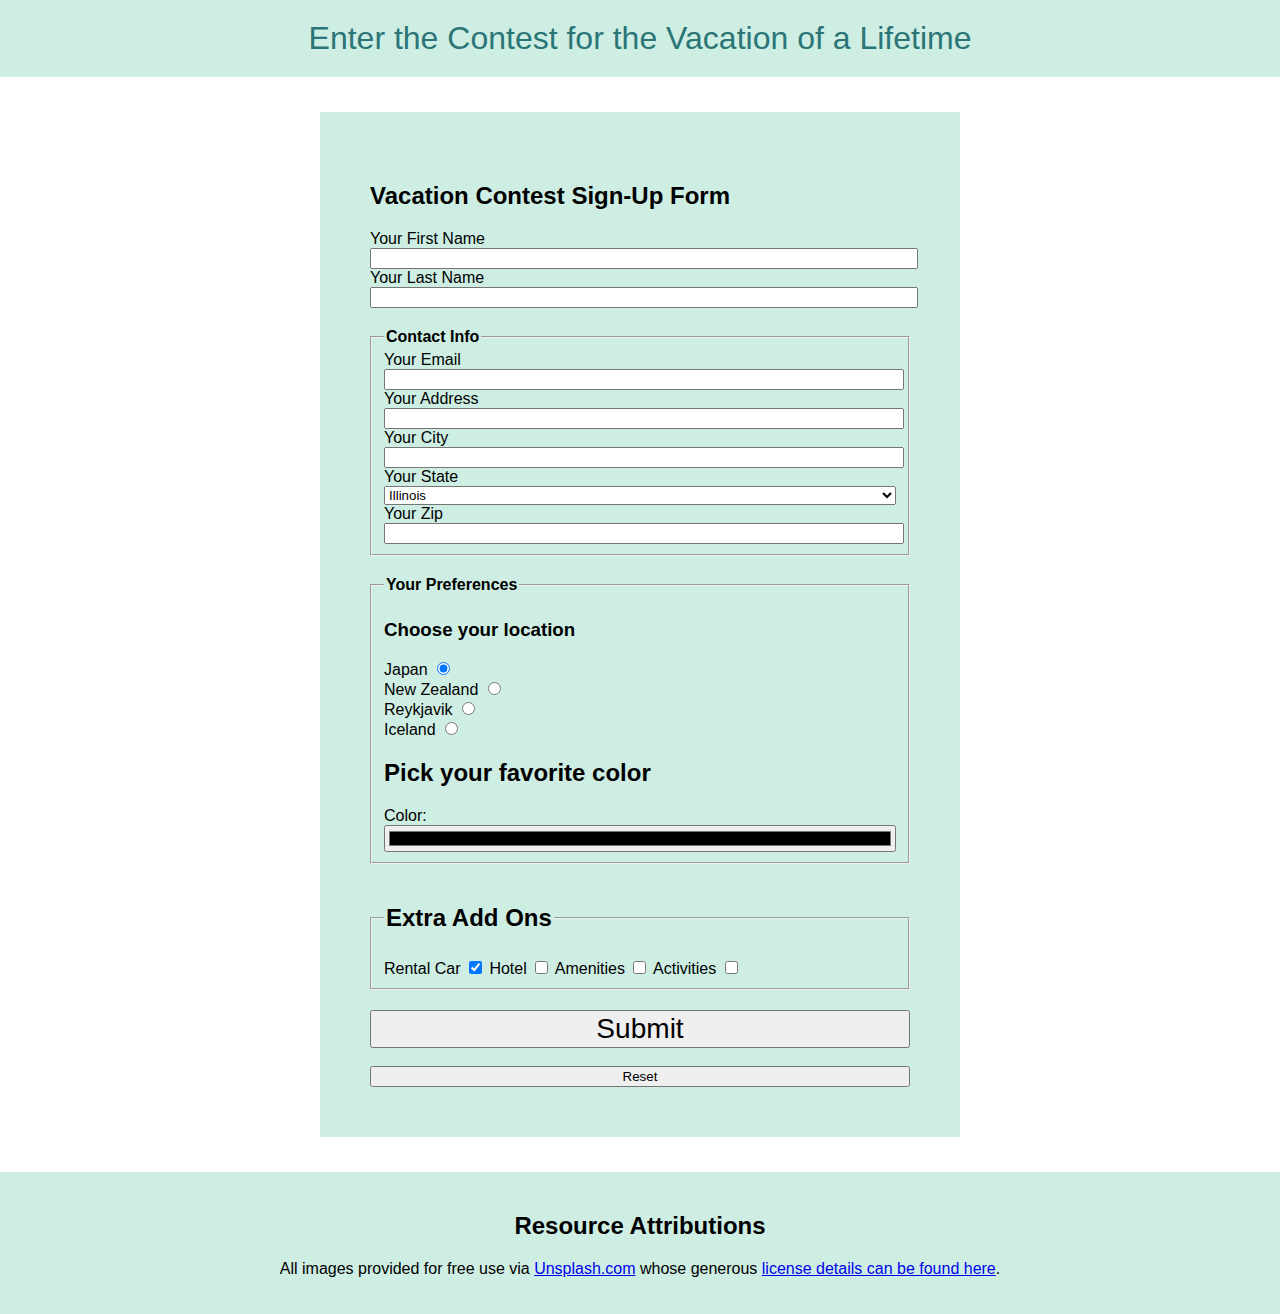
==== index.html @ d637a1b5 "final push" ====
<!DOCTYPE html>
<html lang="en">
<head>
    <meta charset="UTF-8">
    <meta name="viewport" content="width=device-width, initial-scale=1.0">
    <title>Vacation Time!</title>
    <link rel="stylesheet" href="assets/css/style.css">
</head>
<body>
    <nav>
        Enter the Contest for the Vacation of a Lifetime
    </nav>
    <main>
        <h2>Vacation Contest Sign-Up Form</h2>
        <form method="GET" action="results.html"> 
        
            <div>
                <label for="firstname">Your First Name</label>
                <input type="text" id="firstname" name="firstname">
                <label for="lastname">Your Last Name</label>
                <input type="text" id="lastname" name="lastname">
            </div>
            <fieldset>
                <legend>Contact Info</legend>
                    <div>
                        <label for="email">Your Email</label>
                        <input type="email" id="email" name="email">
                    </div>
                    <div>
                        <label for="street address">Your Address</label>
                        <input type="text" id="address" name="address">
                    </div>
                    <div>
                        <label for="City, ">Your City</label>
                         <input type="text" id="city" name="city">
                    </div>
                    <div>
                        <label for="State">Your State</label>
                        <select name="state">
                        <option value="IL">Illinois</option>
                        <option value="WI">Wisconsin</option>
                        <option value="NV">Nevada</option>
                        </select>
                    </div>
                    <div>
                        <label for="Zip">Your Zip</label>
                        <input type="text" id="zip" name="zip">
                    </div>
            </fieldset>
                

           <fieldset>
               <legend>Your Preferences</legend>
            <h3>Choose your location</h2>
                <div>
                    <label>Japan</label>
                    <input type="radio" value="Japan" name="location" checked >
                </div>
                    <div>
                        <label>New Zealand</label>
                        <input type="radio" value="New Zealand" name="location">
                    </div>
                    <div>
                        <label>Reykjavik</label>
                        <input type="radio" value="Reykjavik" name="location">
                    </div>
                    <div>
                        <label>Iceland</label>
                        <input type="radio" value="Iceland" name="location">
                    </div>
                    
                
                   <h2>Pick your favorite color</h2>
               </legend>
                    <label for="colorpicker">Color:</label>
                    <input type="color" id="color" name="color">
               
           </fieldset>
           <fieldset>
               <legend>
                   <h2>Extra Add Ons</h2>
               </legend>
               <div>
                    <label>Rental Car</label>
                   <input type="checkbox" value="Rental car" name="extras" checked>
                   <label>Hotel</label>
                   <input type="checkbox" value="Hotel" name="extras">
                   <label>Amenities</label>
                   <input type="checkbox" value="Amenities" name="extras">
                   <label>Activities</label>
                   <input type="checkbox" value="Activities" name="extras">
               </div>
           </fieldset>
           <div>
               <h3>
               <input type="submit">
               </h3>
           </div>
           <div>
               <input type="reset">
           </div>
    
            
            
        </form>
    </main>
    <footer>
        <h2>Resource Attributions</h2>
        <p>All images provided for free use via <a href="https://unsplash.com/">Unsplash.com</a> whose generous <a href="https://unsplash.com/license">license details can be found here</a>.</p>
    </footer>
</body>
</html>
---- assets/css/style.css ----
html,
body {
    margin: 0;
    padding: 0;
}

body {
    background-image: url("../images/tropics.jpg");
    font-family: 'Arial';
    min-height: 100vmin;
}

nav {
    background-color: rgb(206, 238, 227);
    padding: 20px;
    border-bottom: 5px solid white;
    text-align: center;
    font-size: 2em;
    color: rgb(43, 117, 119);
}

main {
    margin: 30px 25%;
    padding: 50px;
    background-color: rgb(206, 238, 227);
    min-height: 50vh;
}

footer {
    text-align: center;
    background-color: rgb(206, 238, 227);
    padding: 20px;
    border-top: 5px solid white;
}

h1 {
    text-align: center;
}

h5 {
    color: #777;
}

input,
select {
    width: 100%;
    display: inline-block;
}

legend {
    font-weight: bold;
}

fieldset {
    margin: 20px 0;
}

input[type='submit'] {
    font-size: 1.5em;
}

input[type='radio'],
input[type='checkbox'],
label {
    width: auto;
}

.mini-image {
    height: auto;
    width: 100%;
}

.required-field {
    color: red;
}

.submit {
    background-color: blueviolet;
}
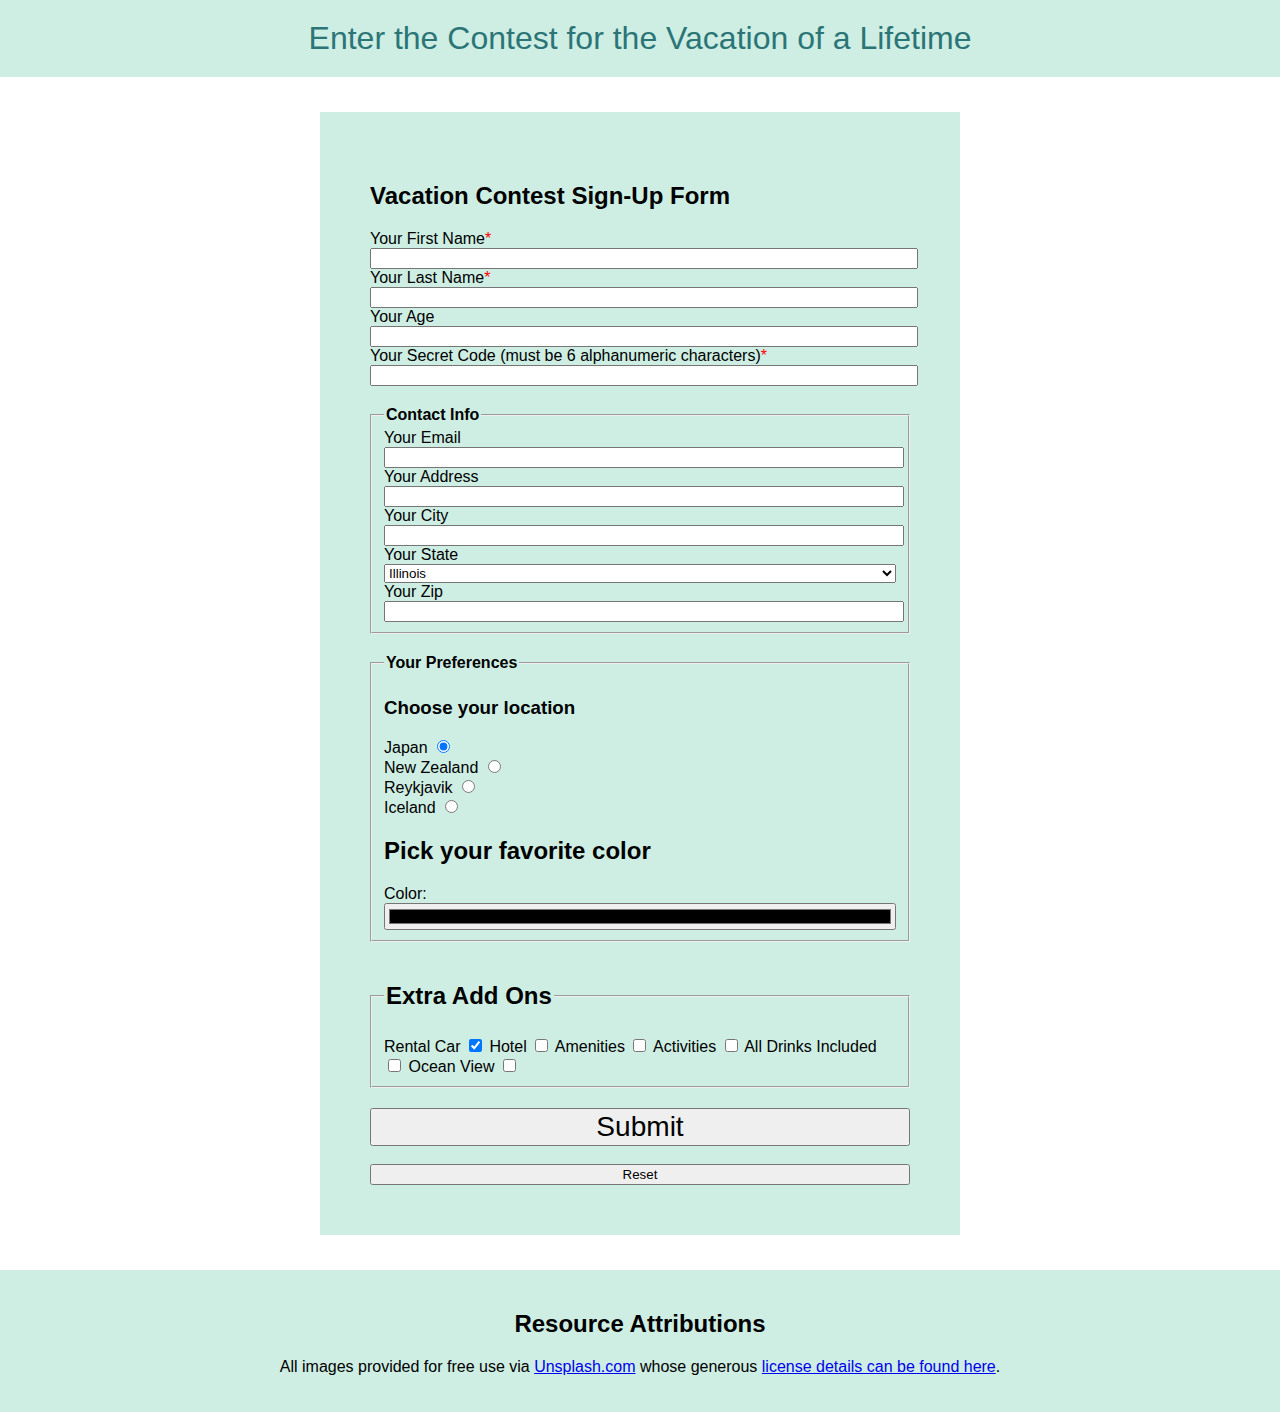
==== commit f9afbc1d: "added age, password, min-max characters" ====
--- a/index.html
+++ b/index.html
@@ -15,10 +15,14 @@
         <form method="GET" action="results.html"> 
         
             <div>
-                <label for="firstname">Your First Name</label>
-                <input type="text" id="firstname" name="firstname">
-                <label for="lastname">Your Last Name</label>
-                <input type="text" id="lastname" name="lastname">
+                <label for="firstname">Your First Name<span class="required-field">*</span></label>
+                <input type="text" id="firstname" name="firstname" minlength="2" maxlength="35" required>
+                <label for="lastname">Your Last Name<span class="required-field">*</span></label>
+                <input type="text" id="lastname" name="lastname" minlength="2" maxlength="35" required>
+                <label for="age">Your Age</label>
+                <input type="number" id="age" name="age" min="21" max="120">
+                <label for="password">Your Secret Code (must be 6 alphanumeric characters)<span class="required-field">*</span></label>
+                <input type="password" id="password" name="password" pattern="[0-9a-zA-Z]{6}" title="6-Character Alphanumeric Pass Code" required>
             </div>
             <fieldset>
                 <legend>Contact Info</legend>
@@ -89,6 +93,10 @@
                    <input type="checkbox" value="Amenities" name="extras">
                    <label>Activities</label>
                    <input type="checkbox" value="Activities" name="extras">
+                   <label>All Drinks Included</label>
+                   <input type="checkbox" value="drinks" name="extras">
+                   <label>Ocean View</label>
+                   <input type="checkbox" value="ocean-view" name="extras">
                </div>
            </fieldset>
            <div>
